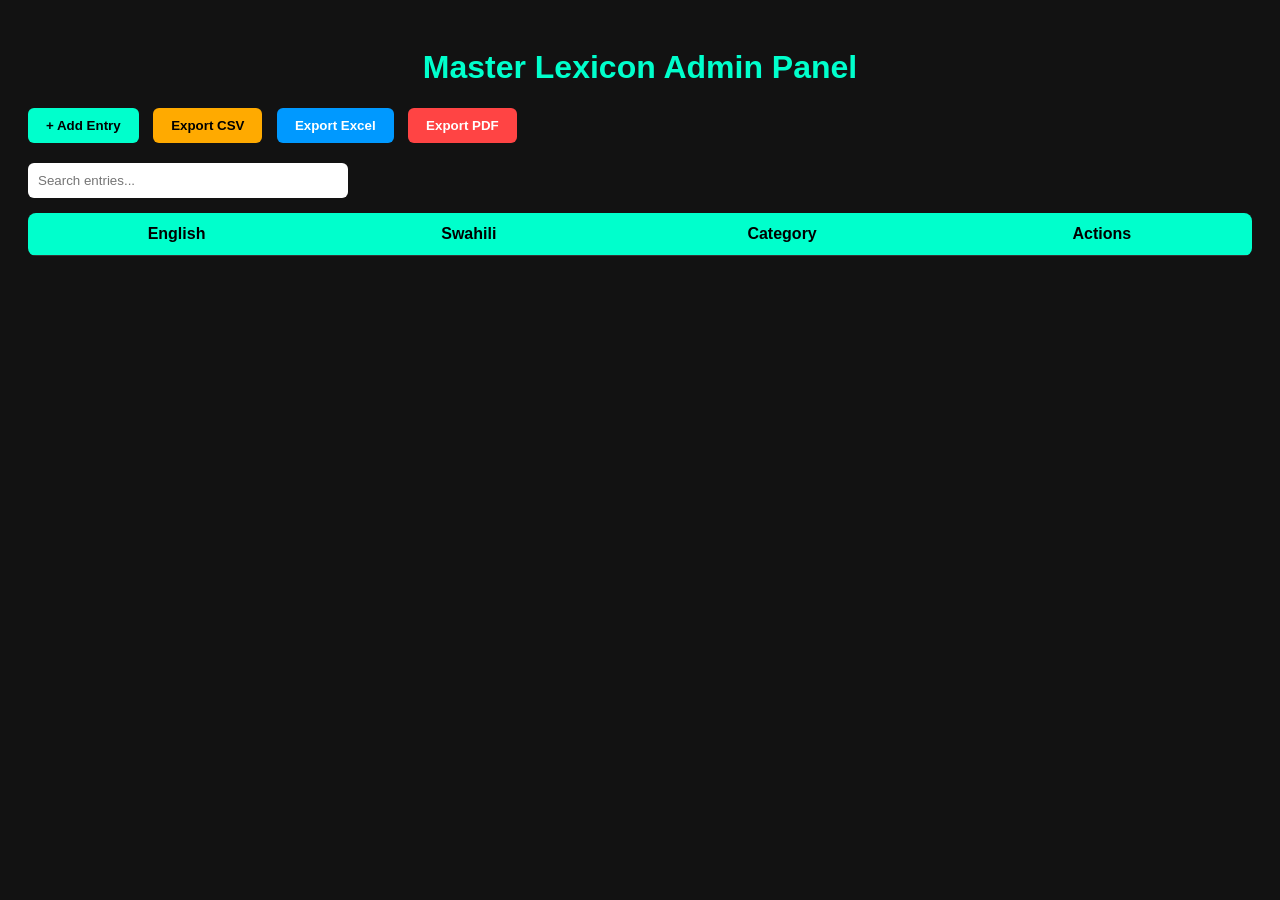
==== templates/lexicon_admin.html @ c9fefcca "Rename lexicon_admin.html to templates/lexicon_admin.html" ====
<!DOCTYPE html>
<html lang="en">
<head>
    <meta charset="UTF-8">
    <title>Master Lexicon Admin Panel</title>

    <link rel="stylesheet" href="/static/style.css">

    <style>
        body {
            background: #121212;
            color: #eee;
            font-family: Arial, sans-serif;
            padding: 20px;
        }
        h1 {
            text-align: center;
            color: #00ffcc;
        }
        .top-buttons {
            margin-bottom: 20px;
        }
        .btn {
            padding: 10px 18px;
            border: none;
            border-radius: 6px;
            cursor: pointer;
            font-weight: bold;
            margin-right: 10px;
        }
        .btn-add { background: #00ffcc; color: #000; }
        .btn-csv { background: #ffaa00; color: #000; }
        .btn-excel { background: #0099ff; color: #fff; }
        .btn-pdf { background: #ff4444; color: #fff; }

        #searchInput {
            width: 300px;
            padding: 10px;
            margin-bottom: 15px;
            border-radius: 6px;
            border: none;
        }
        table {
            width: 100%;
            border-collapse: collapse;
            background: #1e1e1e;
            border-radius: 8px;
            overflow: hidden;
        }
        th, td {
            padding: 12px;
            border-bottom: 1px solid #333;
        }
        th {
            background: #00ffcc;
            color: #000;
        }
        .btn-edit { background: #00aaff; color: #fff; }
        .btn-delete { background: #ff4444; color: #fff; }

        #pagination {
            margin-top: 20px;
            text-align: center;
        }
        #pagination button {
            padding: 8px 16px;
            margin: 5px;
            border: none;
            border-radius: 6px;
            background: #00ffcc;
            color: #000;
            cursor: pointer;
            font-weight: bold;
        }

        /* MODAL */
        .modal {
            display: none;
            position: fixed;
            top: 0; left: 0;
            width: 100%; height: 100%;
            background: rgba(0,0,0,0.7);
            justify-content: center;
            align-items: center;
        }
        .modal-content {
            background: #1e1e1e;
            padding: 20px;
            border-radius: 10px;
            width: 350px;
            text-align: center;
        }
        .modal-content input {
            width: 90%;
            padding: 10px;
            margin: 8px 0;
            border-radius: 6px;
            border: none;
        }
        .modal-content button {
            padding: 10px 20px;
            margin: 10px;
            border: none;
            border-radius: 6px;
            cursor: pointer;
            font-weight: bold;
        }
        .close-btn { background: #ff4444; color: #fff; }
        #modalActionBtn { background: #00ffcc; color: #000; }

        /* TOAST */
        .toast {
            position: fixed;
            bottom: 20px;
            right: 20px;
            background: #00ffcc;
            color: #000;
            padding: 10px 20px;
            border-radius: 8px;
            font-weight: bold;
            animation: fadeInOut 3s ease;
        }
        @keyframes fadeInOut {
            0% { opacity: 0; transform: translateY(20px); }
            10% { opacity: 1; transform: translateY(0); }
            90% { opacity: 1; }
            100% { opacity: 0; transform: translateY(20px); }
        }
    </style>
</head>

<body>

    <h1>Master Lexicon Admin Panel</h1>

    <div class="top-buttons">
        <button class="btn btn-add" onclick="openAddModal()">+ Add Entry</button>
        <button class="btn btn-csv" onclick="exportCSV()">Export CSV</button>
        <button class="btn btn-excel" onclick="exportExcel()">Export Excel</button>
        <button class="btn btn-pdf" onclick="exportPDF()">Export PDF</button>
    </div>

    <input id="searchInput" onkeyup="filterTable()" placeholder="Search entries...">

    <table id="lexiconTable">
        <thead>
            <tr>
                <th>English</th>
                <th>Swahili</th>
                <th>Category</th>
                <th>Actions</th>
            </tr>
        </thead>
        <tbody></tbody>
    </table>

    <div id="pagination"></div>

    <!-- ONE UNIFIED MODAL -->
    <div id="mainModal" class="modal">
        <div class="modal-content">
            <h3 id="modalTitle">Add Entry</h3>

            <div id="modalFields">
                <input id="modalEnglish" placeholder="English">
                <input id="modalSwahili" placeholder="Swahili">
                <input id="modalCategory" placeholder="Category">
            </div>

            <div id="deleteConfirm" style="display:none;">
                <p>Are you sure you want to delete this entry?</p>
            </div>

            <button id="modalActionBtn">Save</button>
            <button class="close-btn" onclick="closeModal()">Cancel</button>
        </div>
    </div>

    <script src="/static/lexicon_admin.js"></script>

</body>
</html>
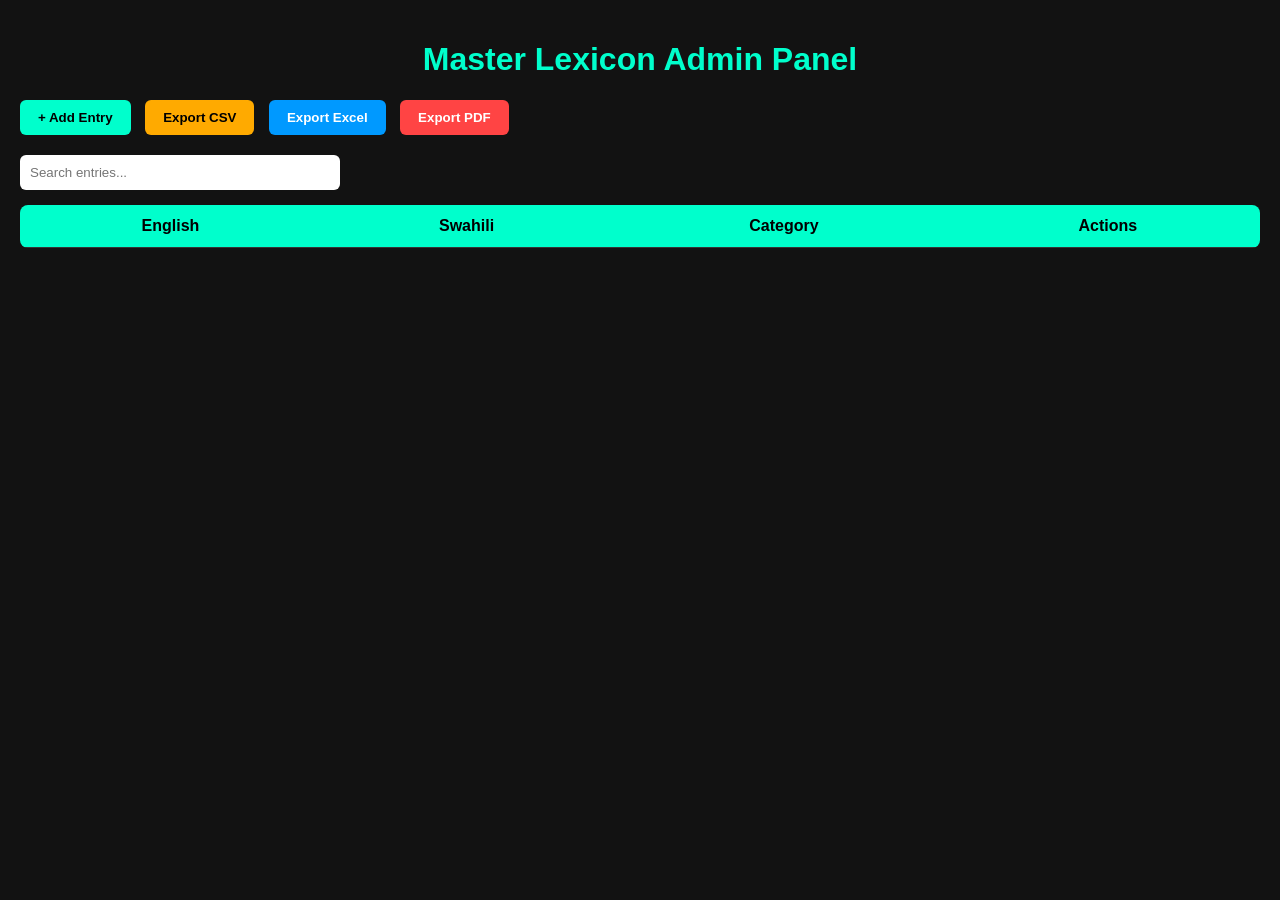
==== commit a62f93a2: "Enterprise requirements update" ====
--- a/templates/lexicon_admin.html
+++ b/templates/lexicon_admin.html
@@ -1,182 +1,182 @@
-<!DOCTYPE html>
-<html lang="en">
-<head>
-    <meta charset="UTF-8">
-    <title>Master Lexicon Admin Panel</title>
-
-    <link rel="stylesheet" href="/static/style.css">
-
-    <style>
-        body {
-            background: #121212;
-            color: #eee;
-            font-family: Arial, sans-serif;
-            padding: 20px;
-        }
-        h1 {
-            text-align: center;
-            color: #00ffcc;
-        }
-        .top-buttons {
-            margin-bottom: 20px;
-        }
-        .btn {
-            padding: 10px 18px;
-            border: none;
-            border-radius: 6px;
-            cursor: pointer;
-            font-weight: bold;
-            margin-right: 10px;
-        }
-        .btn-add { background: #00ffcc; color: #000; }
-        .btn-csv { background: #ffaa00; color: #000; }
-        .btn-excel { background: #0099ff; color: #fff; }
-        .btn-pdf { background: #ff4444; color: #fff; }
-
-        #searchInput {
-            width: 300px;
-            padding: 10px;
-            margin-bottom: 15px;
-            border-radius: 6px;
-            border: none;
-        }
-        table {
-            width: 100%;
-            border-collapse: collapse;
-            background: #1e1e1e;
-            border-radius: 8px;
-            overflow: hidden;
-        }
-        th, td {
-            padding: 12px;
-            border-bottom: 1px solid #333;
-        }
-        th {
-            background: #00ffcc;
-            color: #000;
-        }
-        .btn-edit { background: #00aaff; color: #fff; }
-        .btn-delete { background: #ff4444; color: #fff; }
-
-        #pagination {
-            margin-top: 20px;
-            text-align: center;
-        }
-        #pagination button {
-            padding: 8px 16px;
-            margin: 5px;
-            border: none;
-            border-radius: 6px;
-            background: #00ffcc;
-            color: #000;
-            cursor: pointer;
-            font-weight: bold;
-        }
-
-        /* MODAL */
-        .modal {
-            display: none;
-            position: fixed;
-            top: 0; left: 0;
-            width: 100%; height: 100%;
-            background: rgba(0,0,0,0.7);
-            justify-content: center;
-            align-items: center;
-        }
-        .modal-content {
-            background: #1e1e1e;
-            padding: 20px;
-            border-radius: 10px;
-            width: 350px;
-            text-align: center;
-        }
-        .modal-content input {
-            width: 90%;
-            padding: 10px;
-            margin: 8px 0;
-            border-radius: 6px;
-            border: none;
-        }
-        .modal-content button {
-            padding: 10px 20px;
-            margin: 10px;
-            border: none;
-            border-radius: 6px;
-            cursor: pointer;
-            font-weight: bold;
-        }
-        .close-btn { background: #ff4444; color: #fff; }
-        #modalActionBtn { background: #00ffcc; color: #000; }
-
-        /* TOAST */
-        .toast {
-            position: fixed;
-            bottom: 20px;
-            right: 20px;
-            background: #00ffcc;
-            color: #000;
-            padding: 10px 20px;
-            border-radius: 8px;
-            font-weight: bold;
-            animation: fadeInOut 3s ease;
-        }
-        @keyframes fadeInOut {
-            0% { opacity: 0; transform: translateY(20px); }
-            10% { opacity: 1; transform: translateY(0); }
-            90% { opacity: 1; }
-            100% { opacity: 0; transform: translateY(20px); }
-        }
-    </style>
-</head>
-
-<body>
-
-    <h1>Master Lexicon Admin Panel</h1>
-
-    <div class="top-buttons">
-        <button class="btn btn-add" onclick="openAddModal()">+ Add Entry</button>
-        <button class="btn btn-csv" onclick="exportCSV()">Export CSV</button>
-        <button class="btn btn-excel" onclick="exportExcel()">Export Excel</button>
-        <button class="btn btn-pdf" onclick="exportPDF()">Export PDF</button>
-    </div>
-
-    <input id="searchInput" onkeyup="filterTable()" placeholder="Search entries...">
-
-    <table id="lexiconTable">
-        <thead>
-            <tr>
-                <th>English</th>
-                <th>Swahili</th>
-                <th>Category</th>
-                <th>Actions</th>
-            </tr>
-        </thead>
-        <tbody></tbody>
-    </table>
-
-    <div id="pagination"></div>
-
-    <!-- ONE UNIFIED MODAL -->
-    <div id="mainModal" class="modal">
-        <div class="modal-content">
-            <h3 id="modalTitle">Add Entry</h3>
-
-            <div id="modalFields">
-                <input id="modalEnglish" placeholder="English">
-                <input id="modalSwahili" placeholder="Swahili">
-                <input id="modalCategory" placeholder="Category">
-            </div>
-
-            <div id="deleteConfirm" style="display:none;">
-                <p>Are you sure you want to delete this entry?</p>
-            </div>
-
-            <button id="modalActionBtn">Save</button>
-            <button class="close-btn" onclick="closeModal()">Cancel</button>
-        </div>
-    </div>
-
-    <script src="/static/lexicon_admin.js"></script>
-
-</body>
-</html>
+<!DOCTYPE html>
+<html lang="en">
+<head>
+    <meta charset="UTF-8">
+    <title>Master Lexicon Admin Panel</title>
+
+    <link rel="stylesheet" href="/static/style.css">
+
+    <style>
+        body {
+            background: #121212;
+            color: #eee;
+            font-family: Arial, sans-serif;
+            padding: 20px;
+        }
+        h1 {
+            text-align: center;
+            color: #00ffcc;
+        }
+        .top-buttons {
+            margin-bottom: 20px;
+        }
+        .btn {
+            padding: 10px 18px;
+            border: none;
+            border-radius: 6px;
+            cursor: pointer;
+            font-weight: bold;
+            margin-right: 10px;
+        }
+        .btn-add { background: #00ffcc; color: #000; }
+        .btn-csv { background: #ffaa00; color: #000; }
+        .btn-excel { background: #0099ff; color: #fff; }
+        .btn-pdf { background: #ff4444; color: #fff; }
+
+        #searchInput {
+            width: 300px;
+            padding: 10px;
+            margin-bottom: 15px;
+            border-radius: 6px;
+            border: none;
+        }
+        table {
+            width: 100%;
+            border-collapse: collapse;
+            background: #1e1e1e;
+            border-radius: 8px;
+            overflow: hidden;
+        }
+        th, td {
+            padding: 12px;
+            border-bottom: 1px solid #333;
+        }
+        th {
+            background: #00ffcc;
+            color: #000;
+        }
+        .btn-edit { background: #00aaff; color: #fff; }
+        .btn-delete { background: #ff4444; color: #fff; }
+
+        #pagination {
+            margin-top: 20px;
+            text-align: center;
+        }
+        #pagination button {
+            padding: 8px 16px;
+            margin: 5px;
+            border: none;
+            border-radius: 6px;
+            background: #00ffcc;
+            color: #000;
+            cursor: pointer;
+            font-weight: bold;
+        }
+
+        /* MODAL */
+        .modal {
+            display: none;
+            position: fixed;
+            top: 0; left: 0;
+            width: 100%; height: 100%;
+            background: rgba(0,0,0,0.7);
+            justify-content: center;
+            align-items: center;
+        }
+        .modal-content {
+            background: #1e1e1e;
+            padding: 20px;
+            border-radius: 10px;
+            width: 350px;
+            text-align: center;
+        }
+        .modal-content input {
+            width: 90%;
+            padding: 10px;
+            margin: 8px 0;
+            border-radius: 6px;
+            border: none;
+        }
+        .modal-content button {
+            padding: 10px 20px;
+            margin: 10px;
+            border: none;
+            border-radius: 6px;
+            cursor: pointer;
+            font-weight: bold;
+        }
+        .close-btn { background: #ff4444; color: #fff; }
+        #modalActionBtn { background: #00ffcc; color: #000; }
+
+        /* TOAST */
+        .toast {
+            position: fixed;
+            bottom: 20px;
+            right: 20px;
+            background: #00ffcc;
+            color: #000;
+            padding: 10px 20px;
+            border-radius: 8px;
+            font-weight: bold;
+            animation: fadeInOut 3s ease;
+        }
+        @keyframes fadeInOut {
+            0% { opacity: 0; transform: translateY(20px); }
+            10% { opacity: 1; transform: translateY(0); }
+            90% { opacity: 1; }
+            100% { opacity: 0; transform: translateY(20px); }
+        }
+    </style>
+</head>
+
+<body>
+
+    <h1>Master Lexicon Admin Panel</h1>
+
+    <div class="top-buttons">
+        <button class="btn btn-add" onclick="openAddModal()">+ Add Entry</button>
+        <button class="btn btn-csv" onclick="exportCSV()">Export CSV</button>
+        <button class="btn btn-excel" onclick="exportExcel()">Export Excel</button>
+        <button class="btn btn-pdf" onclick="exportPDF()">Export PDF</button>
+    </div>
+
+    <input id="searchInput" onkeyup="filterTable()" placeholder="Search entries...">
+
+    <table id="lexiconTable">
+        <thead>
+            <tr>
+                <th>English</th>
+                <th>Swahili</th>
+                <th>Category</th>
+                <th>Actions</th>
+            </tr>
+        </thead>
+        <tbody></tbody>
+    </table>
+
+    <div id="pagination"></div>
+
+    <!-- ONE UNIFIED MODAL -->
+    <div id="mainModal" class="modal">
+        <div class="modal-content">
+            <h3 id="modalTitle">Add Entry</h3>
+
+            <div id="modalFields">
+                <input id="modalEnglish" placeholder="English">
+                <input id="modalSwahili" placeholder="Swahili">
+                <input id="modalCategory" placeholder="Category">
+            </div>
+
+            <div id="deleteConfirm" style="display:none;">
+                <p>Are you sure you want to delete this entry?</p>
+            </div>
+
+            <button id="modalActionBtn">Save</button>
+            <button class="close-btn" onclick="closeModal()">Cancel</button>
+        </div>
+    </div>
+
+    <script src="/static/lexicon_admin.js"></script>
+
+</body>
+</html>
--- a/static/style.css
+++ b/static/style.css
@@ -0,0 +1,106 @@
+/* ============================
+   MASTER LEXICON — DARK MODE UI
+   ============================ */
+
+body {
+    background-color: #121212;
+    color: #e6e6e6;
+    font-family: 'Segoe UI', sans-serif;
+    margin: 0;
+    padding: 0;
+}
+
+/* NAVBAR */
+.navbar {
+    background-color: #1f1f1f;
+    padding: 15px;
+    border-bottom: 1px solid #333;
+}
+
+.navbar h3 {
+    color: #ffffff;
+    margin: 0;
+}
+
+/* LOGO */
+.logo {
+    width: 80px;
+    height: 80px;
+    border-radius: 12px;
+    box-shadow: 0 0 15px rgba(0, 150, 255, 0.4);
+    transition: transform 0.3s ease;
+}
+
+.logo:hover {
+    transform: scale(1.08);
+}
+
+/* CARDS */
+.card {
+    background-color: #1f1f1f;
+    border: 1px solid #333;
+    border-radius: 8px;
+}
+
+/* INPUTS */
+input.form-control {
+    background-color: #2a2a2a;
+    color: #ffffff;
+    border: 1px solid #444;
+}
+
+input.form-control:focus {
+    background-color: #333;
+    border-color: #666;
+    color: #fff;
+}
+
+/* BUTTONS */
+.btn-primary {
+    background-color: #007bff;
+    border: none;
+}
+
+.btn-primary:hover {
+    background-color: #0069d9;
+}
+
+.btn-danger {
+    background-color: #d9534f;
+    border: none;
+}
+
+.btn-danger:hover {
+    background-color: #c9302c;
+}
+
+/* TABLE */
+.table-dark {
+    background-color: #1f1f1f;
+}
+
+.table-dark th {
+    background-color: #2a2a2a;
+    color: #ffffff;
+}
+
+.table-dark td {
+    background-color: #1f1f1f;
+    color: #e6e6e6;
+}
+
+/* SEARCH BAR */
+input[type="text"] {
+    background-color: #2a2a2a;
+    color: #ffffff;
+}
+
+/* LOGIN CARD */
+.card.bg-secondary {
+    background-color: #1f1f1f !important;
+}
+
+/* CENTER LOGIN FORM */
+.container .card {
+    box-shadow: 0 0 10px rgba(0,0,0,0.6);
+}
